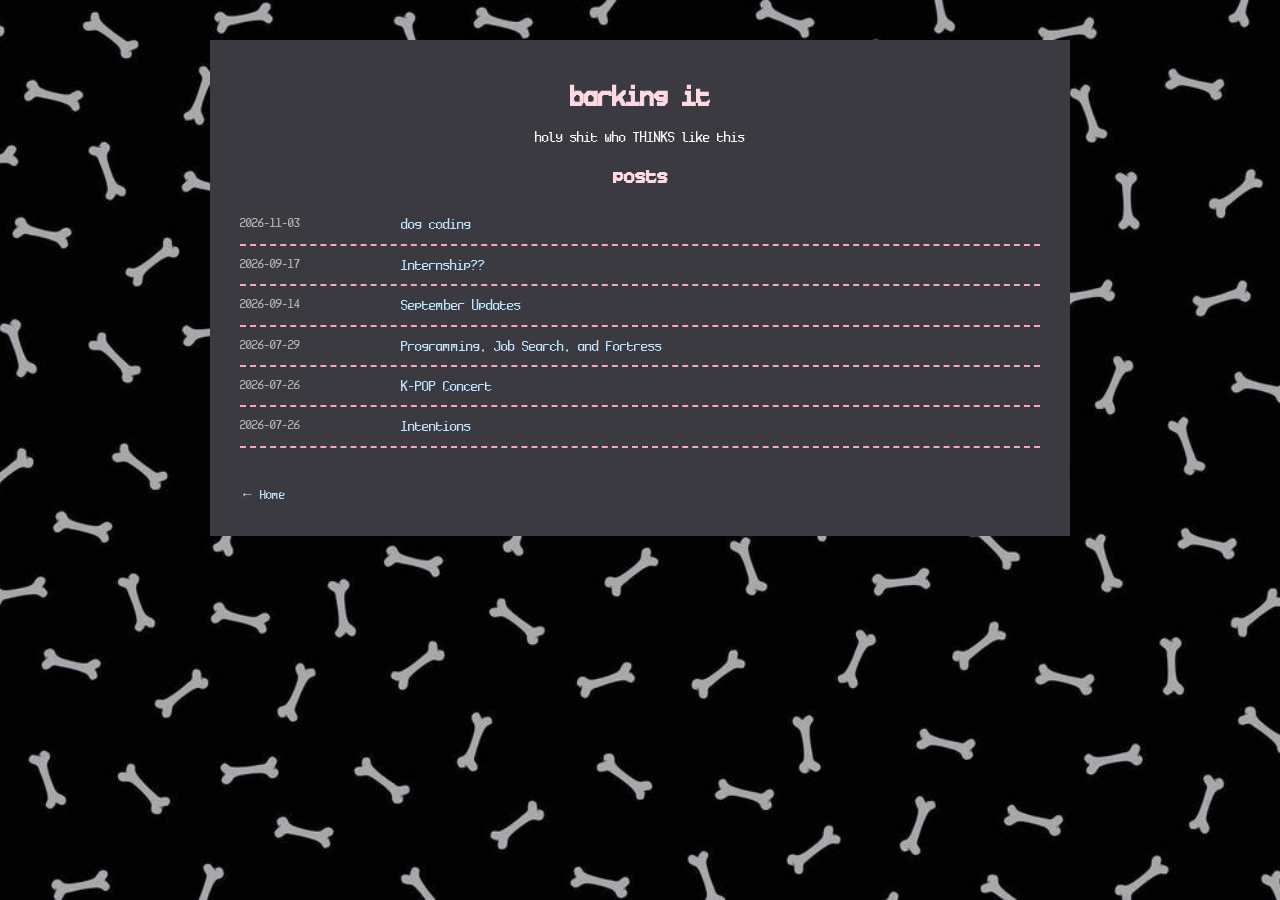
==== pages/blog.html @ aaf9b274 "codifying dog hood and similar things" ====
<!DOCTYPE html>
<html lang="en">
    <head>
	<meta charset="UTF-8">
	<meta name="viewport" content="width=device-width, initial-scale=1">
	<title>blog</title>
	<link href="../css/style.css" rel="stylesheet">
	<link rel="alternate" type="application/rss+xml" title="barking it" href="https://cece.clocky.dog/feed.xml">
    </head>
    <body>
	<h1>barking it</h1>
	<p class="center">holy shit who THINKS like this</p>

	<h2>posts</h2>
	<!-- newest first: copy a line from the top when adding a post -->
	<ul class="post-list">
		<li>
			<time datetime="2026-11-03">2026-11-03</time>
			<a href="../posts/dog-coding.html">dog coding</a>
		</li>
		<li>
			<time datetime="2026-09-17">2026-09-17</time>
			<a href="../posts/internship.html">Internship??</a>
		</li>
		<li>
			<time datetime="2026-09-14">2026-09-14</time>
			<a href="../posts/september_updates.html">September Updates</a>
		</li>
		<li>
			<time datetime="2026-07-29">2026-07-29</time>
			<a href="../posts/jobs_and_fortress.html">Programming, Job Search, and Fortress</a>
		</li>
		<li>
			<time datetime="2026-07-26">2026-07-26</time>
			<a href="../posts/july_26_status.html">K-POP Concert</a>
		</li>
		<li>
			<time datetime="2026-07-26">2026-07-26</time>
			<a href="../posts/intentions.html">Intentions</a>
		</li>
	</ul>

	<p class="back">
		<a href="../index.html">← Home</a>
	</p>
    </body>
</html>
---- css/style.css ----
@font-face {
    font-family: 'Ticketing';
    src: url('../data/Ticketing.ttf') format('truetype');
}

html {
    background: #000 url('../data/bones.jpg') center / cover fixed;
}

/* the grey content box */
body {
    max-width: 800px;
    margin: 40px auto;
    padding: 20px 30px;
    font-family: 'Ticketing', sans-serif;
    font-smooth: none;
    line-height: 1;
    background: #3a3a40;
    color: #f9f9fa;
}

h1, h2 {
    margin-bottom: 0.2em;
    text-align: center;
    color: #ffd9e2;            /* pastel pink */
}

time {
    color: #b1b1b3;
    font-size: 0.9em;
}

a {
    text-decoration: none;
    color: #bfe3ff;            /* pastel blue */
}

a:hover {
    color: #ffd9a8;            /* pastel biscuit */
    text-decoration: underline;
}

.center {text-align: center;}

.post {
    margin-top: 30px;
    line-height: 1.5;
}

.post header {
    text-align: center;
    margin-bottom: 1.8em;
}

.post header time {
    display: block;
}

/* keep the one-sentence-per-line style from the source */
.post p {
    white-space: pre-line;
    margin: 0 0 1.2em;
}

.post ul {
    margin: 0 0 1.2em;
}

.post .signature {
    margin-top: 2em;
}

/* ---------- blog index ---------- */

.post-list {
    list-style: none;
    padding: 0;
    margin: 1em 0;
}

.post-list li {
    display: flex;
    gap: 1.5em;
    padding: 0.5em 0;
    line-height: 1.4;
    border-bottom: 2px dashed #f5a9b8;   /* collar stitching */
}

.post-list time {
    flex: 0 0 9.5em;
}

.back {
    margin-top: 40px;
    font-size: 0.9em;
}

/* @media (prefers-color-scheme: dark) { */
/**/
/* } */

/* ---------- welcome page ---------- */

.home {
    min-height: 100vh;
    box-sizing: border-box;
    margin: 0 auto;
    background: none;          /* welcome-box is the box here */
    padding: 0 20px;
    display: flex;
    flex-direction: column;
}

.home main {
    flex: 1;
    display: flex;
    align-items: center;
    justify-content: center;
}

.welcome-box {
    background: #fbe3ea;       /* light pink */
    color: #1c1b22;
    border: 2px solid #f5a9b8;
    padding: 24px 32px;
    text-align: center;
    line-height: 1.4;
}

.welcome-box h1 {
    color: #1c1b22;
    margin-top: 0;
}

.nav-buttons {
    display: flex;
    justify-content: center;
    flex-wrap: wrap;
    gap: 0.6em;
    padding: 30px 0;
}

/* paw between links, e.g. blog 🐾 about 🐾 links */
.nav-buttons a + a::before {
    content: "\1F43E";
    color: #f5a9b8;
    margin-right: 0.6em;
    display: inline-block;
}

.nav-buttons a + a:hover::before {
    text-decoration: none;
}
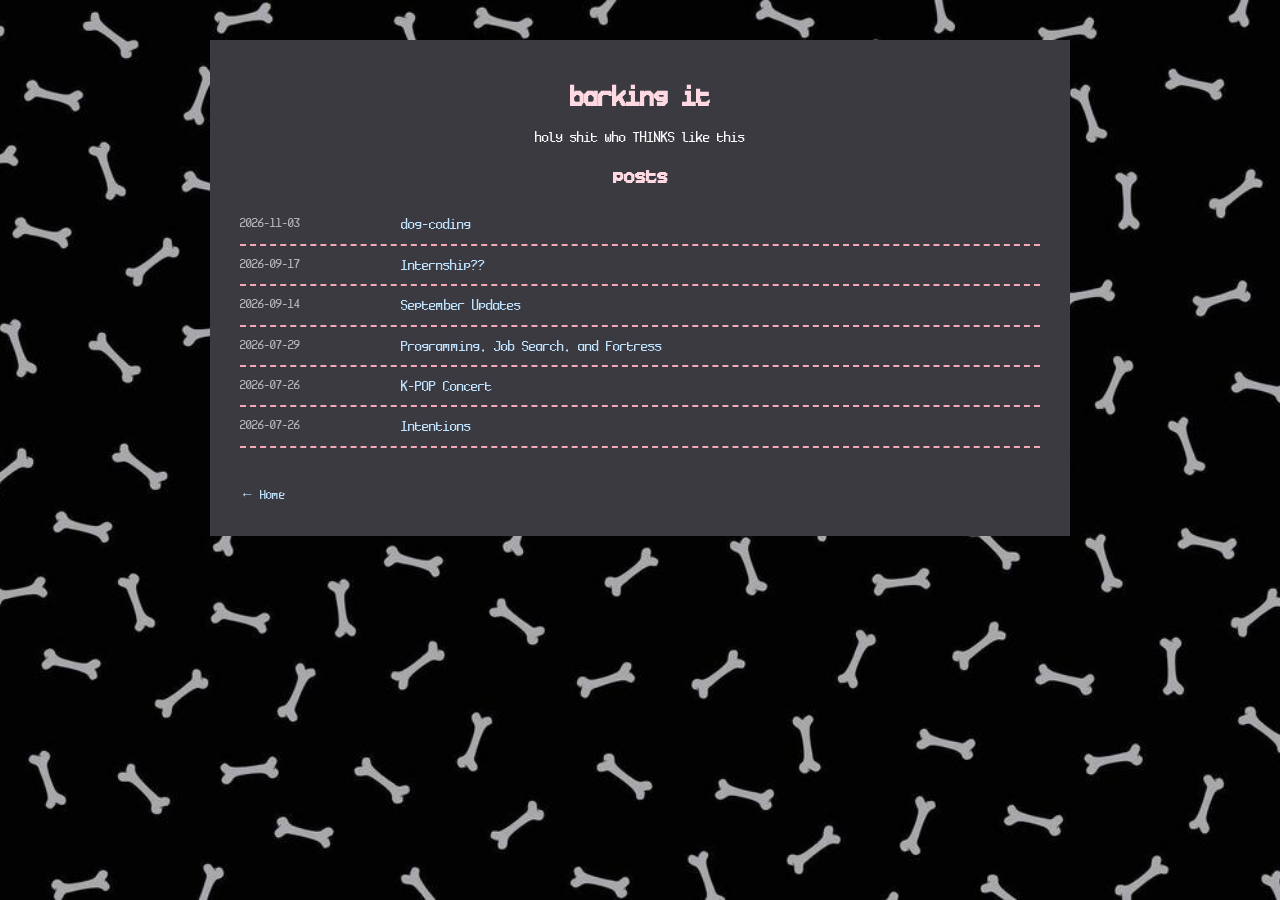
==== commit 2be8c1bd: "god's dizziest girl" ====
--- a/pages/blog.html
+++ b/pages/blog.html
@@ -16,7 +16,7 @@
 	<ul class="post-list">
 		<li>
 			<time datetime="2026-11-03">2026-11-03</time>
-			<a href="../posts/dog-coding.html">dog coding</a>
+			<a href="../posts/dog-coding.html">dog-coding</a>
 		</li>
 		<li>
 			<time datetime="2026-09-17">2026-09-17</time>
--- a/css/style.css
+++ b/css/style.css
@@ -7,7 +7,7 @@
     background: #000 url('../data/bones.jpg') center / cover fixed;
 }
 
-/* the grey content box */
+
 body {
     max-width: 800px;
     margin: 40px auto;
@@ -22,7 +22,7 @@
 h1, h2 {
     margin-bottom: 0.2em;
     text-align: center;
-    color: #ffd9e2;            /* pastel pink */
+    color: #ffd9e2;
 }
 
 time {
@@ -32,11 +32,11 @@
 
 a {
     text-decoration: none;
-    color: #bfe3ff;            /* pastel blue */
+    color: #bfe3ff;
 }
 
 a:hover {
-    color: #ffd9a8;            /* pastel biscuit */
+    color: #ffd9a8;
     text-decoration: underline;
 }
 
@@ -56,7 +56,6 @@
     display: block;
 }
 
-/* keep the one-sentence-per-line style from the source */
 .post p {
     white-space: pre-line;
     margin: 0 0 1.2em;
@@ -70,7 +69,6 @@
     margin-top: 2em;
 }
 
-/* ---------- blog index ---------- */
 
 .post-list {
     list-style: none;
@@ -83,8 +81,7 @@
     gap: 1.5em;
     padding: 0.5em 0;
     line-height: 1.4;
-    border-bottom: 2px dashed #f5a9b8;   /* collar stitching */
-}
+    border-bottom: 2px dashed #f5a9b8;}
 
 .post-list time {
     flex: 0 0 9.5em;
@@ -95,17 +92,13 @@
     font-size: 0.9em;
 }
 
-/* @media (prefers-color-scheme: dark) { */
-/**/
-/* } */
 
-/* ---------- welcome page ---------- */
 
 .home {
     min-height: 100vh;
     box-sizing: border-box;
     margin: 0 auto;
-    background: none;          /* welcome-box is the box here */
+    background: none;         
     padding: 0 20px;
     display: flex;
     flex-direction: column;
@@ -119,7 +112,7 @@
 }
 
 .welcome-box {
-    background: #fbe3ea;       /* light pink */
+    background: #fbe3ea;      
     color: #1c1b22;
     border: 2px solid #f5a9b8;
     padding: 24px 32px;
@@ -140,7 +133,7 @@
     padding: 30px 0;
 }
 
-/* paw between links, e.g. blog 🐾 about 🐾 links */
+
 .nav-buttons a + a::before {
     content: "\1F43E";
     color: #f5a9b8;
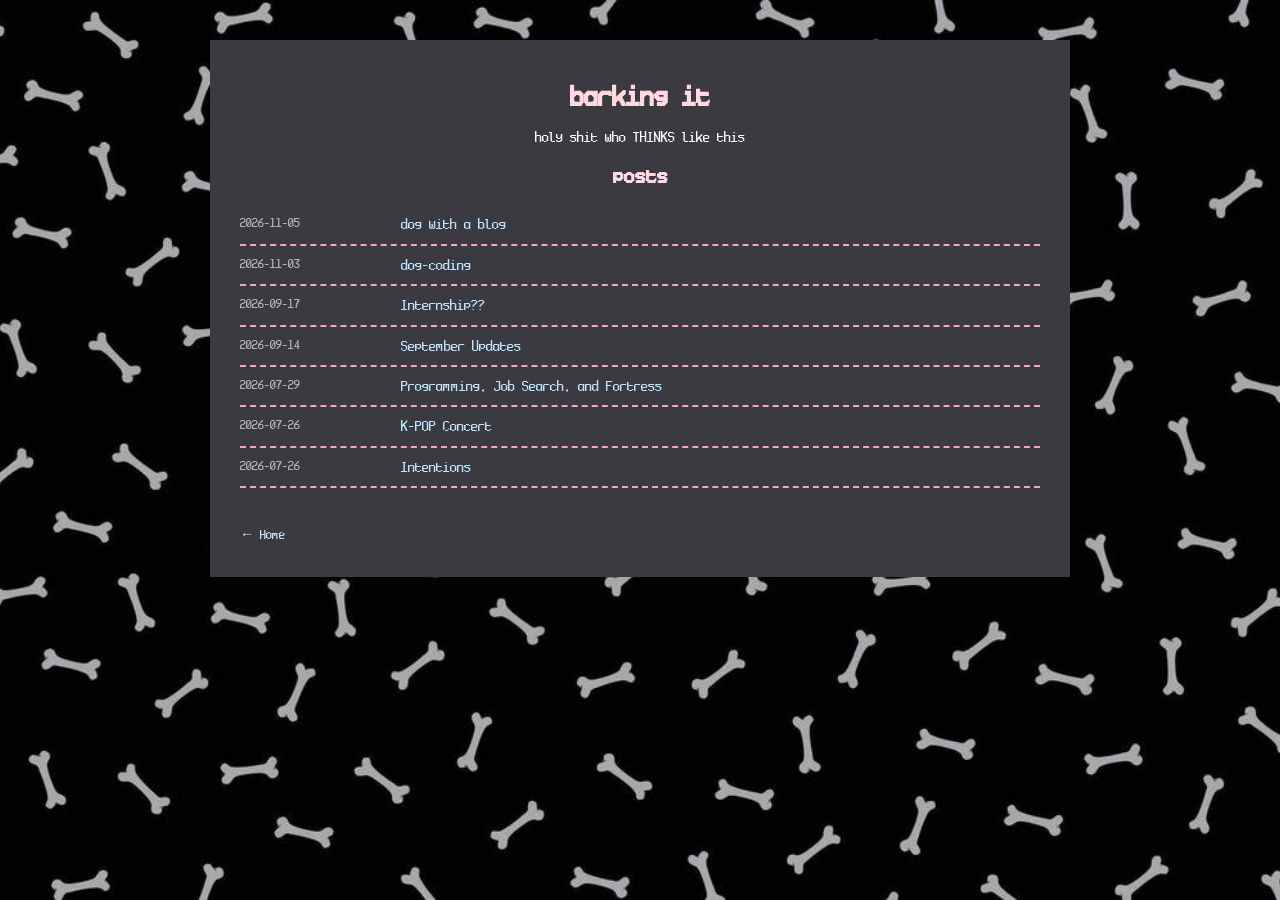
==== commit cfd9d6ad: "dog with a blog" ====
--- a/pages/blog.html
+++ b/pages/blog.html
@@ -14,6 +14,10 @@
 	<h2>posts</h2>
 	<!-- newest first: copy a line from the top when adding a post -->
 	<ul class="post-list">
+		<li>
+			<time datetime="2026-11-05">2026-11-05</time>
+			<a href="../posts/dog_with_a_blog.html">dog with a blog</a>
+		</li>
 		<li>
 			<time datetime="2026-11-03">2026-11-03</time>
 			<a href="../posts/dog-coding.html">dog-coding</a>
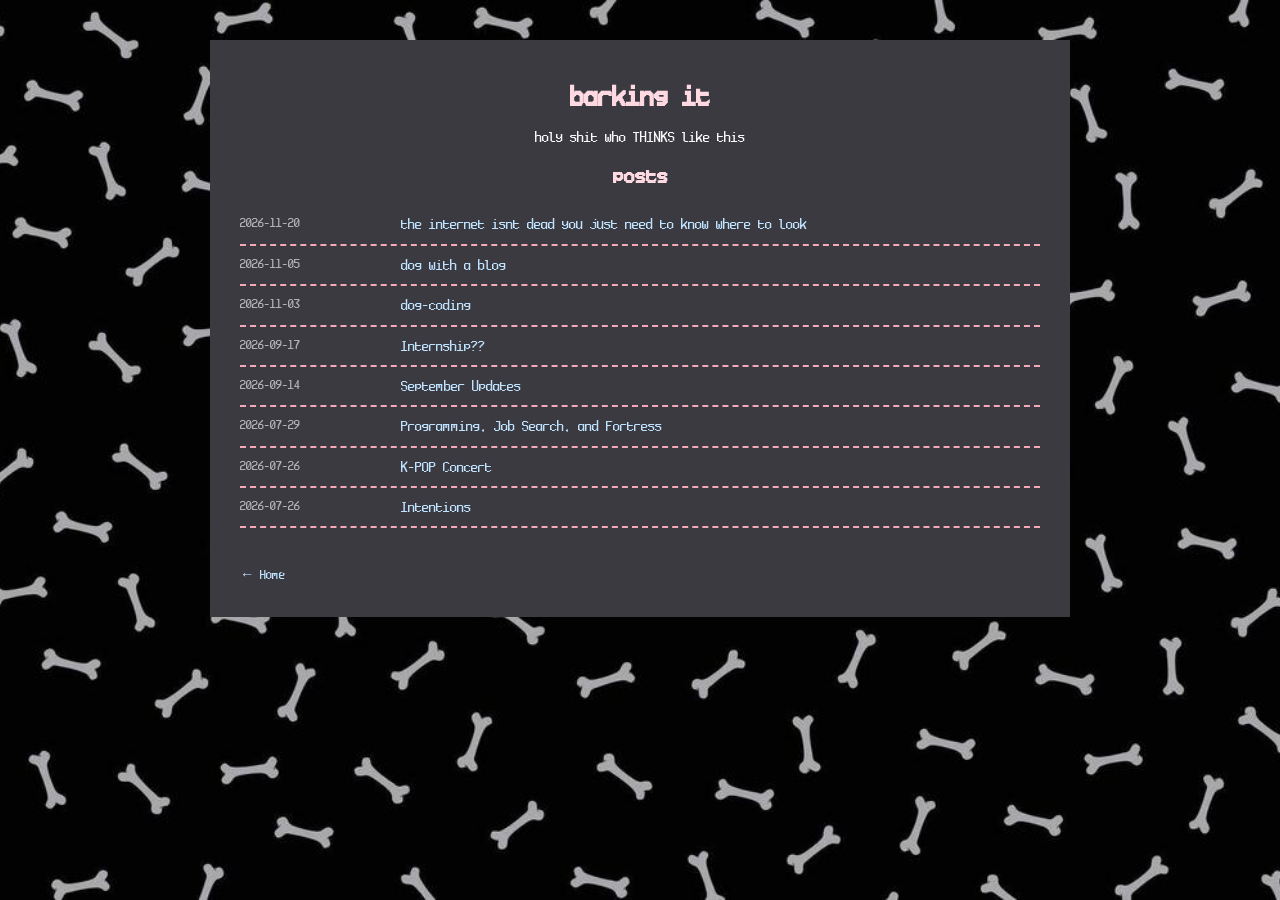
==== commit 886041ac: "adventures into the net" ====
--- a/pages/blog.html
+++ b/pages/blog.html
@@ -1,51 +1,55 @@
 <!DOCTYPE html>
 <html lang="en">
     <head>
-	<meta charset="UTF-8">
-	<meta name="viewport" content="width=device-width, initial-scale=1">
-	<title>blog</title>
-	<link href="../css/style.css" rel="stylesheet">
-	<link rel="alternate" type="application/rss+xml" title="barking it" href="https://cece.clocky.dog/feed.xml">
+    <meta charset="UTF-8">
+    <meta name="viewport" content="width=device-width, initial-scale=1">
+    <title>blog</title>
+    <link href="../css/style.css" rel="stylesheet">
+    <link rel="alternate" type="application/rss+xml" title="barking it" href="https://cece.clocky.dog/feed.xml">
     </head>
     <body>
-	<h1>barking it</h1>
-	<p class="center">holy shit who THINKS like this</p>
+    <h1>barking it</h1>
+    <p class="center">holy shit who THINKS like this</p>
 
-	<h2>posts</h2>
-	<!-- newest first: copy a line from the top when adding a post -->
-	<ul class="post-list">
-		<li>
-			<time datetime="2026-11-05">2026-11-05</time>
-			<a href="../posts/dog_with_a_blog.html">dog with a blog</a>
-		</li>
-		<li>
-			<time datetime="2026-11-03">2026-11-03</time>
-			<a href="../posts/dog-coding.html">dog-coding</a>
-		</li>
-		<li>
-			<time datetime="2026-09-17">2026-09-17</time>
-			<a href="../posts/internship.html">Internship??</a>
-		</li>
-		<li>
-			<time datetime="2026-09-14">2026-09-14</time>
-			<a href="../posts/september_updates.html">September Updates</a>
-		</li>
-		<li>
-			<time datetime="2026-07-29">2026-07-29</time>
-			<a href="../posts/jobs_and_fortress.html">Programming, Job Search, and Fortress</a>
-		</li>
-		<li>
-			<time datetime="2026-07-26">2026-07-26</time>
-			<a href="../posts/july_26_status.html">K-POP Concert</a>
-		</li>
-		<li>
-			<time datetime="2026-07-26">2026-07-26</time>
-			<a href="../posts/intentions.html">Intentions</a>
-		</li>
-	</ul>
+    <h2>posts</h2>
+    <!-- newest first: copy a line from the top when adding a post -->
+    <ul class="post-list">
+        <li>
+            <time datetime="2026-11-20">2026-11-20</time>
+            <a href="../posts/the_internet_isnt_dead.html">the internet isnt dead you just need to know where to look</a>
+        </li>
+        <li>
+            <time datetime="2026-11-05">2026-11-05</time>
+            <a href="../posts/dog_with_a_blog.html">dog with a blog</a>
+        </li>
+        <li>
+            <time datetime="2026-11-03">2026-11-03</time>
+            <a href="../posts/dog-coding.html">dog-coding</a>
+        </li>
+        <li>
+            <time datetime="2026-09-17">2026-09-17</time>
+            <a href="../posts/internship.html">Internship??</a>
+        </li>
+        <li>
+            <time datetime="2026-09-14">2026-09-14</time>
+            <a href="../posts/september_updates.html">September Updates</a>
+        </li>
+        <li>
+            <time datetime="2026-07-29">2026-07-29</time>
+            <a href="../posts/jobs_and_fortress.html">Programming, Job Search, and Fortress</a>
+        </li>
+        <li>
+            <time datetime="2026-07-26">2026-07-26</time>
+            <a href="../posts/july_26_status.html">K-POP Concert</a>
+        </li>
+        <li>
+            <time datetime="2026-07-26">2026-07-26</time>
+            <a href="../posts/intentions.html">Intentions</a>
+        </li>
+    </ul>
 
-	<p class="back">
-		<a href="../index.html">← Home</a>
-	</p>
+    <p class="back">
+        <a href="../index.html">← Home</a>
+    </p>
     </body>
 </html>
--- a/css/style.css
+++ b/css/style.css
@@ -23,6 +23,10 @@
     margin-bottom: 0.2em;
     text-align: center;
     color: #ffd9e2;
+}
+
+h3 {
+    text-align: center;
 }
 
 time {
